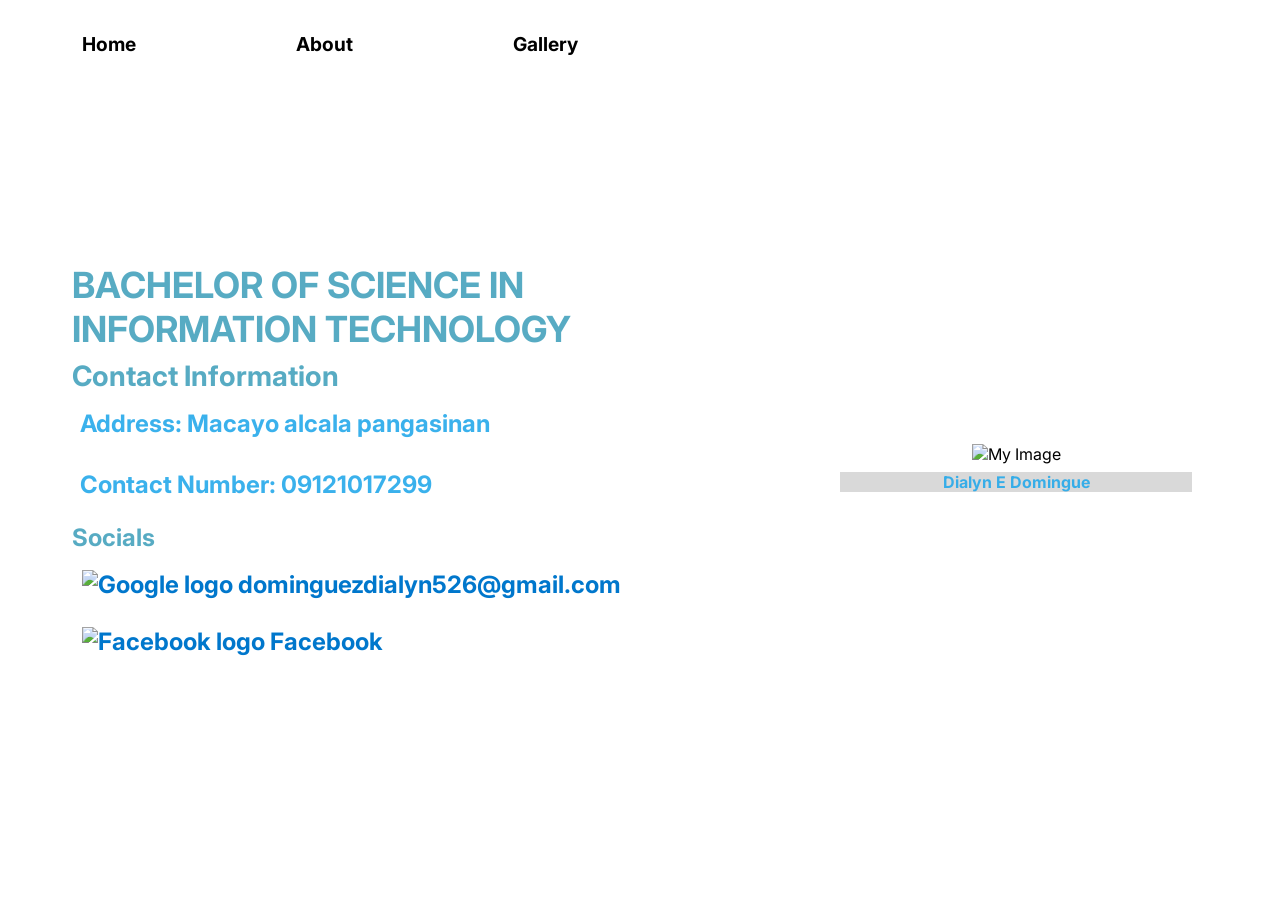
==== index.html @ 5add2102 "Add files via upload" ====
<!DOCTYPE html>
<html lang="en">
<head>
  <meta charset="UTF-8">
  <meta name="viewport" content="width=device-width, initial-scale=1.0">
  <title>Home Page Skeleton</title>
  <link rel="stylesheet" href="style.css">
</head>
<body>

  <!-- HEADER -->
  <header>
    
    <nav>
      <ul>
        <li><a href="index.html">Home</a></li>
        <li><a href="about.html">About</a></li>
        <li><a href="gallery.html">Gallery</a></li>
      </ul>
    </nav>
  </header>

  <!-- MAIN BODY -->
  <main>
    <section class="info-section">
      <div class="overview">
        
        <h2>BACHELOR OF  SCIENCE IN 
INFORMATION TECHNOLOGY </h2>
      </div>

      <div class="contact-info">
        <h3>Contact Information</h3>
        <h5>Address: <span>Macayo alcala pangasinan</span></h5>
        <h6>Contact Number: <span>09121017299</span></h6>

      <div class="socials">
  <h4>Socials</h4>
  <ul>
    <li>
      <a href="#">
        <img src="/images/google.png" alt="Google logo" class="icon">  dominguezdialyn526@gmail.com
      </a>
    </li>
    <li>
      <a href="https://www.facebook.com/dialyn.dominguez.3#">
        <img src="/images/facebook.png" alt="Facebook logo" class="icon"> Facebook
      </a>
    </li>
  </ul>
</div>

      </div>
    </section>

    <aside class="image-section">
      <div class="image-container">
        <img src= images\1.jpg alt="My Image">
        <p class="image-name">Dialyn E Domingue</p>
      </div>
    </aside>
  </main>

 
 
</body>
</html>
---- style.css ----
@import url('https://fonts.googleapis.com/css2?family=Inter:wght@300;400;500;600;700&display=swap');


* {
  margin: 0;
  padding: 0;
  box-sizing: border-box;
}

html, body {
  height: auto;                
  min-height: 100%;           
  width: 100%;
  color: #000000;
  overflow-x: hidden;           
  overflow-y: auto;     
   font-family: 'Inter', sans-serif;
  background-image: url(images/bg_image1.jpg);
  background-size: cover;      
  background-position: center;  
  background-repeat: no-repeat; 
  background-attachment: fixed; 
  color: #000000;         
}

/* MAIN BODY LAYOUT */
main {
  display: flex;
  justify-content: space-between;
  align-items: flex-start;
  padding: 2rem 5%;
  gap: 2rem;
  flex-wrap: wrap;
  min-height: auto;            
}

/* HEADER */
header {
  display: flex;
  justify-content: space-between;
  align-items: center;
  background-color: #ffffff;
  color: #000000;
  padding: 2rem 2rem;
  width: 100%;               
}



nav ul {
 padding-left: 50px;
  list-style: none;
  display: flex;
  gap: 10rem;
  flex-wrap: wrap;
  font-size: larger;
}

nav ul li a {
  color: #000000;
  text-decoration: none;
  font-weight: bold;
}

nav ul li a:hover {
  color: #00bcd4;
}

/* MAIN BODY LAYOUT */
main {
  display: flex;
  justify-content: space-between;
  align-items: flex-start;
  padding: 2rem 5%;
  gap: 2rem;
  flex-wrap: wrap;
  min-height: calc(100vh - 140px); 
}


.info-section {
  flex: 2;
  min-width: 300px;
  margin: auto;
  background-color: transparent;
  padding: .5rem;
  font-size: x-large;
  box-shadow: none;
}

.info-section h2,
.info-section h3,
.info-section h4 {
  margin-bottom: 0.5rem;
  color: #399CB8D9;
;
  
}

.info-section p {
  margin-bottom: 1rem;
  color: #399CB8D9;
}
.info-section  h5,
.info-section h6{
    padding: .5rem;
    font-size: x-large;
  margin-bottom: 1rem;
  color: #24A8EAE5;
}


.socials ul {
  display: inline-block;
  list-style: none;
  padding: 0;
}

.socials li {
  margin-bottom: 0.5rem;
}

.socials a {
    padding: 10px;
    font-weight: bold;
  text-decoration: none;
  color: #0077cc;
  display: inline-block;
  align-items: center;
  gap: 0.5rem;
}

.socials a:hover {
  text-decoration: underline;
}


.icon {
  width: 20px;
  height: 20px;
}


.image-section {
  flex: 1;
  min-width: 250px;
  margin: auto;
  background-color: transparent;
  padding: 1.5rem;
  text-align: center;
}

.image-container img {
  width: 100%;
  max-width: 320px;
  height: auto;
  margin-bottom: .5rem;
}

.image-name {
  font-weight: bold;
  color: #24A8EAE5;
  background-color: rgba(217, 217, 217, 1);
  text-align: center;
  margin: auto;
  
}



@media (max-width: 992px) {
  header {
    flex-direction: column;
    align-items: center;
    text-align: center;
  }

  nav ul {
    justify-content: center;
  }

  main {
    flex-direction: column;
    align-items: center;
    text-align: center;
    padding: 1.5rem 3%;
  }

  .info-section {
    margin-left: 0;
    text-align: center;
  }
  .socials  {
    justify-content: center;
  }
  .socials a {
    justify-content: center;
  }
}


@media (max-width: 600px) {
  header {
    padding: 1rem;
  }

  .logo {
    font-size: 1.3rem;
  }

  nav ul {
    flex-direction: column;
    gap: 0.75rem;
  }

  main {
    flex-direction: column;
    padding: 1rem 2%;
    gap: 1rem;
  }

  .info-section,
  .image-section {
    width: 100%;
    text-align: center;
  }

  .image-container img {
    max-width: 120px;
  }


}
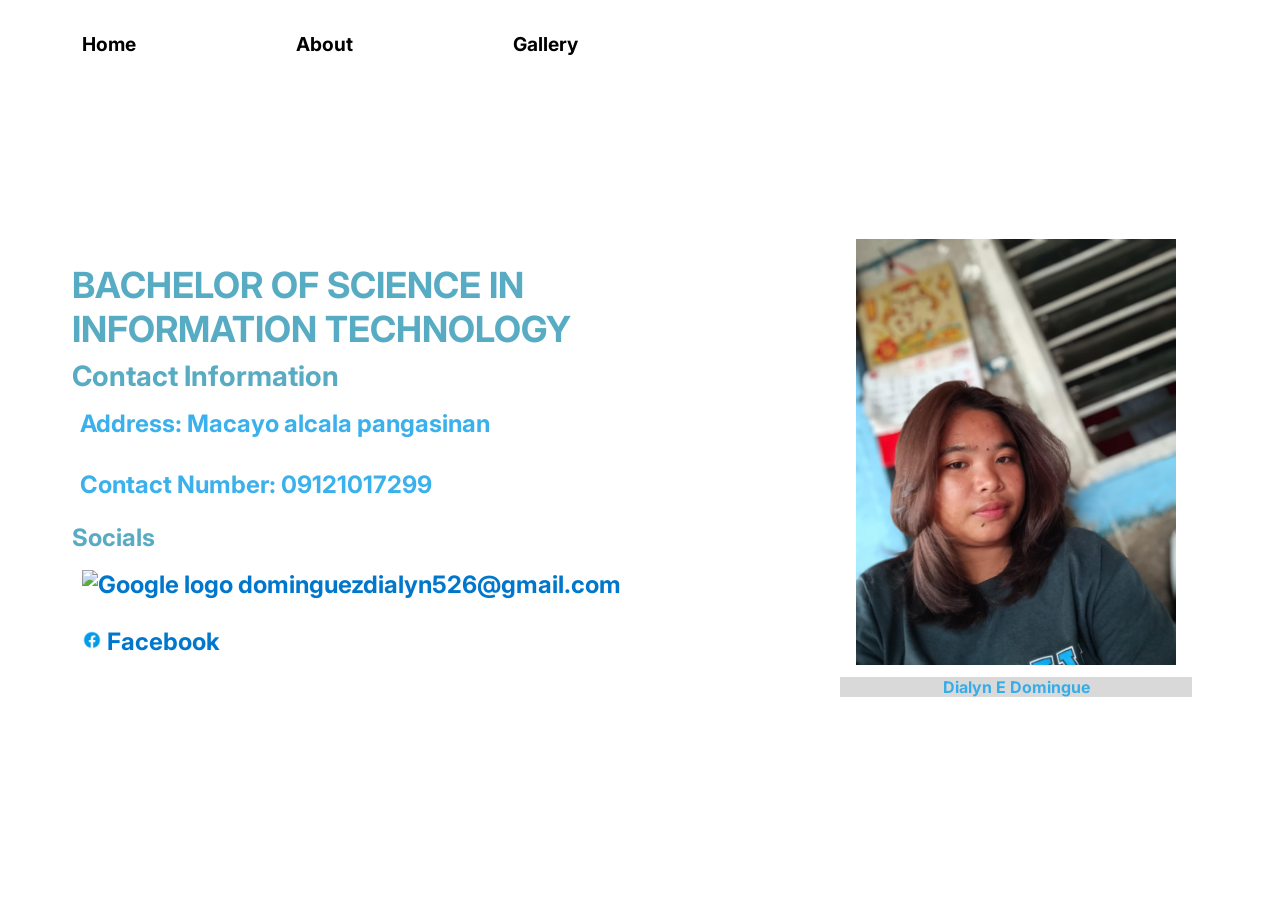
==== commit 82d6d4da: "Fix HTML structure and update image paths" ====
--- a/index.html
+++ b/index.html
@@ -44,7 +44,7 @@
     </li>
     <li>
       <a href="https://www.facebook.com/dialyn.dominguez.3#">
-        <img src="/images/facebook.png" alt="Facebook logo" class="icon"> Facebook
+        <img src="facebook.png" alt="Facebook logo" class="icon"> Facebook
       </a>
     </li>
   </ul>
@@ -55,7 +55,7 @@
 
     <aside class="image-section">
       <div class="image-container">
-        <img src= images\1.jpg alt="My Image">
+        <img src= 1.jpg alt="My Image">
         <p class="image-name">Dialyn E Domingue</p>
       </div>
     </aside>
@@ -65,3 +65,4 @@
  
 </body>
 </html>
+
